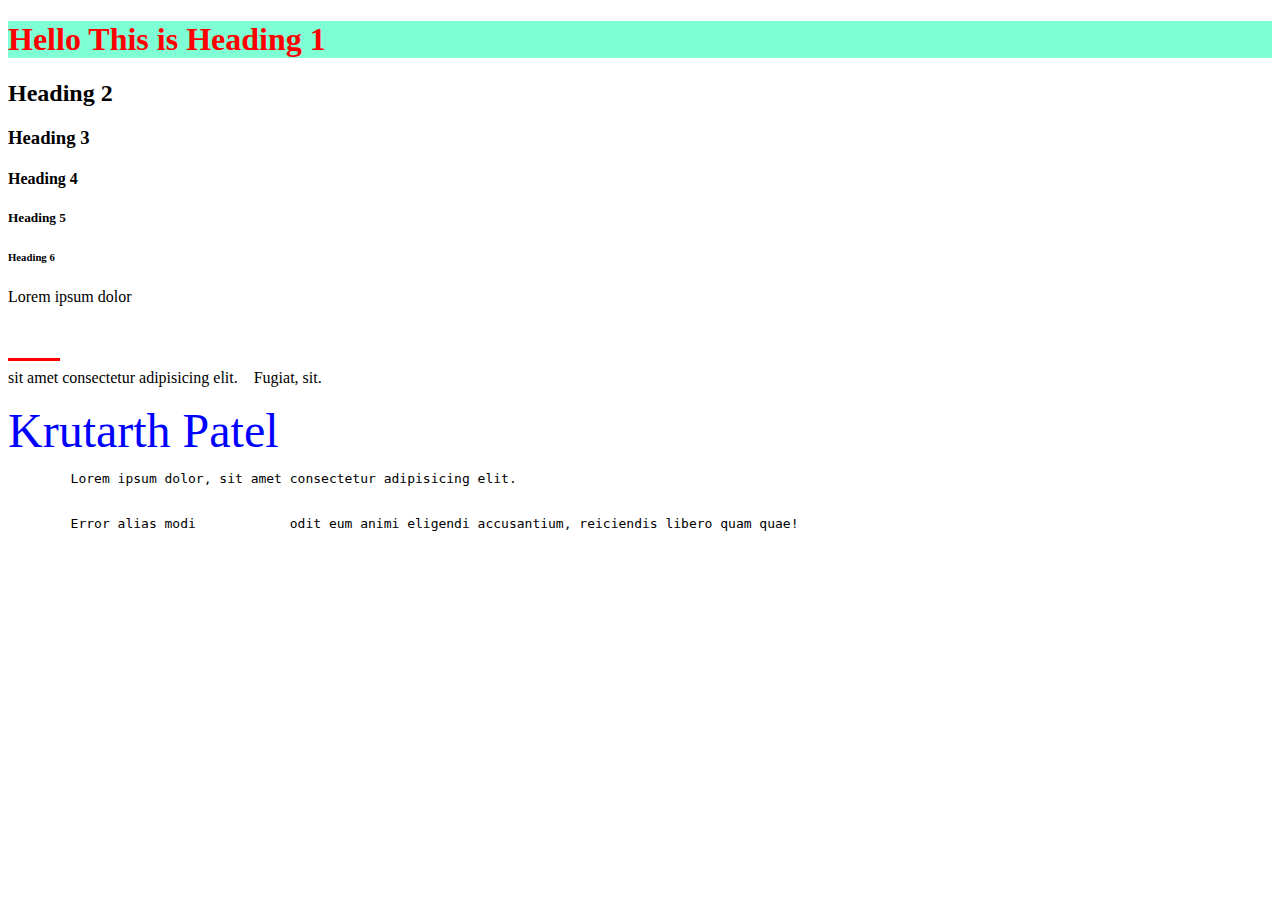
==== first1.html @ 88317407 "First_23_8" ====
<!DOCTYPE html>
<html lang="en">
<head>
    <meta charset="UTF-8">
    <meta name="viewport" content="width=device-width, initial-scale=1.0">
    <title>Website</title>

    <style>
        p{
            font-size: 16px;
        }

        h1{
            font-size: 32px;
            color: red;
            background-color: aquamarine;
        }

        a{

        }
    </style>
</head>
<body>
    <!-- CTRL + / -->
    <h1>Hello This is Heading 1</h1>
    <h2>Heading 2</h2>
    <h3>Heading 3</h3>
    <h4>Heading 4</h4>
    <h5>Heading 5</h5>
    <h6>Heading 6</h6>

    <p>Lorem ipsum dolor 
        
        <br><br><br><hr width="50px" align="left" size="3" color="red">
    sit amet consectetur adipisicing elit. &nbsp;&nbsp; Fugiat, sit.</p>

    <font size="10" color="blue" face="cursive">Krutarth Patel</font>

    <pre>
        Lorem ipsum dolor, sit amet consectetur adipisicing elit. 
        
        
        Error alias modi            odit eum animi eligendi accusantium, reiciendis libero quam quae!
    </pre>
</body>
</html>
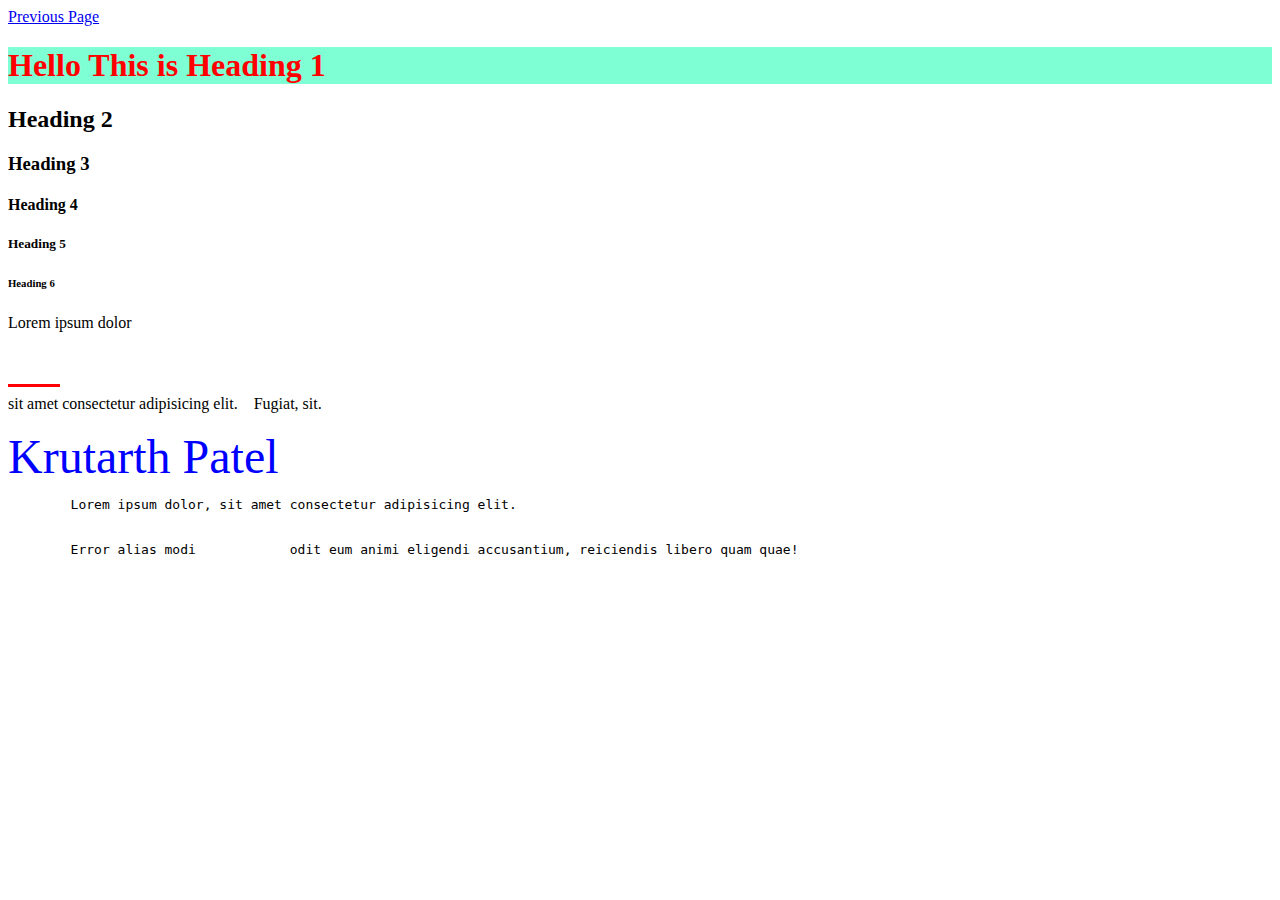
==== commit 87bc9a74: "Small Tags, Anchor, div-span" ====
--- a/first1.html
+++ b/first1.html
@@ -22,6 +22,9 @@
     </style>
 </head>
 <body>
+
+    <a href="/img_video_audio.html">Previous Page</a>
+
     <!-- CTRL + / -->
     <h1>Hello This is Heading 1</h1>
     <h2>Heading 2</h2>
